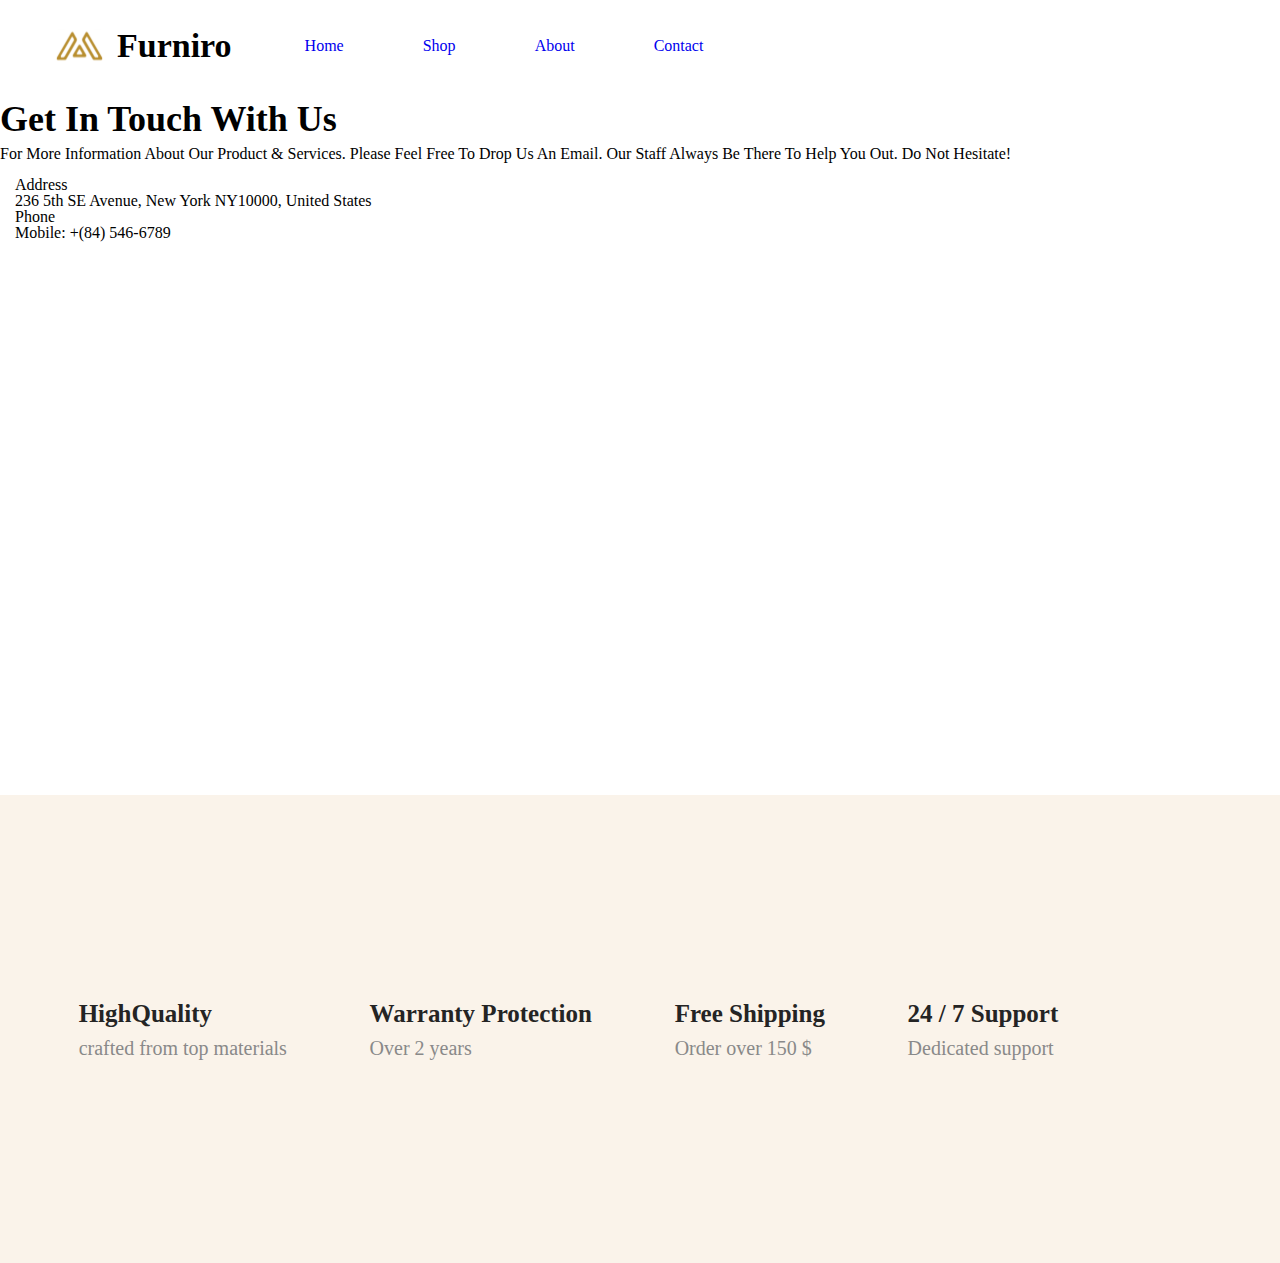
==== contact.html @ 908069a6 "code" ====
<!DOCTYPE html>
<html lang="en">
  <head>
    <meta charset="UTF-8" />
    <meta
      name="viewport"
      content="width=
    , initial-scale=1.0"
    />
    <title>Contact</title>
    <link rel="stylesheet" href="css/reset.css" />
    <link rel="stylesheet" href="css/style.css" />
  </head>
  <body>
    <head>
      <section>
        <!-- Nav bar  -->
        <div class="logo-name">
          <img
            class="logo-name logo"
            src="images/Meubel House_Logos-05.svg"
            alt="logo"
          />
          <p class="logo-name">Furniro</p>
        </div>
        <div class="nav-bar">
          <ul>
            <li class="nav-bar-elements"><a href="#">Home</a></li>
            <li class="nav-bar-elements"><a href="index.html">Shop</a></li>
            <li class="nav-bar-elements"><a href="#">About</a></li>
            <li class="nav-bar-elements"><a href="contact.html">Contact</a></li>
          </ul>
        </div>
      </section>
    </head>
    <main>
      <!-- get in touch -->
      <section>
        <p class="headline-text">Get In Touch With Us</p>
        <p class="headline-description">
          For More Information About Our Product & Services. Please Feel Free To
          Drop Us An Email. Our Staff Always Be There To Help You Out. Do Not
          Hesitate!
        </p>
      </section>
      <!-- map -->
      <section>
        <div class="container1">
          <div class="box1">
            <p class="satauri">Address</p>
            <p class="meore">
              236 5th SE Avenue, New York NY10000, United States
            </p>
          </div>
          <div class="box2">
            <p class="satauri">Phone</p>
            <p class="meore">Mobile: +(84) 546-6789</p>
          </div>
        </div>

        <div class="container1">
          <iframe
            src="https://www.google.com/maps/embed?pb=!1m18!1m12!1m3!1d3022.800521579234!2d-73.99049442397272!3d40.74441467138867!2m3!1f0!2f0!3f0!3m2!1i1024!2i768!4f13.1!3m3!1m2!1s0x89c25906455099b3%3A0x7bced553f9e233b1!2s236%20Fifth%20Avenue!5e0!3m2!1ska!2sge!4v1717875172518!5m2!1ska!2sge"
            width="600"
            height="450"
            style="border: 0"
            allowfullscreen=""
            loading="lazy"
            referrerpolicy="no-referrer-when-downgrade"
          ></iframe>
        </div>
      </section>
      <!-- handmade pieces -->
      <section></section>
      <!-- line -->
      <section>
        <div class="line">
          <div class="line-element">
            <p class="line-element-text-mn">HighQuality</p>
            <p class="line-element-text">crafted from top materials</p>
          </div>
          <div class="line-element">
            <p class="line-element-text-mn">Warranty Protection</p>
            <p class="line-element-text">Over 2 years</p>
          </div>
          <div class="line-element">
            <p class="line-element-text-mn">Free Shipping</p>
            <p class="line-element-text">Order over 150 $</p>
          </div>
          <div class="line-element">
            <p class="line-element-text-mn">24 / 7 Support</p>
            <p class="line-element-text">Dedicated support</p>
          </div>
        </div>
      </section>
    </main>

    <footer></footer>
  </body>
</html>
---- css/style.css ----
.logo-name {
  display: inline-block;
  vertical-align: middle;
  font-family: Montserrat;
  font-size: 34px;
  font-weight: 700;
  line-height: 41.45px;
  text-align: left;
  color: rgba(0, 0, 0, 1);
}
.logo {
  margin-left: 54px;
  padding-right: 4.5px;
  margin-top: 29px;
  margin-bottom: 30px;
}
.nav-bar {
  display: inline-block;
  vertical-align: middle;

  margin-left: 69px;
}
.nav-bar-elements {
  display: inline-block;
  margin-right: 75px;
  font-family: Poppins;
  font-size: 16px;
  font-weight: 500;
  line-height: 24px;
  text-align: left;
  color: rgba(0, 0, 0, 1);
}

/* main section 1 image*/
.picture {
  width: 100%;
  height: 100%;
  margin: auto;
  padding: auto;
}
/* products */
.Titles {
  font-family: Poppins;
  font-size: 40px;
  font-weight: 700;
  line-height: 48px;
  text-align: center;
  margin-top: 49px;
  margin-bottom: 50px;
  color: rgba(58, 58, 58, 1);
}
.secondary-titles {
  font-family: Poppins;
  font-size: 20px;
  font-weight: 400;
  line-height: 30px;
  text-align: center;
  color: rgba(102, 102, 102, 1);
}
/* Product list */
.Products {
  margin: auto;
  padding: auto;
}
#product-element4 {
  margin: none;
}
.product-elements {
  display: inline-block;
  margin: auto;
  padding: auto;
  padding-left: 32px;
}
.text-container {
  background-color: rgba(244, 245, 247, 1);
  width: 285px;
  height: 145px;
  top: 301px;
  gap: 0px;
  opacity: 0px;
}
.main-dscrptn {
  font-family: Poppins;
  font-size: 24px;
  font-weight: 600;
  line-height: 28.8px;
  text-align: left;
  padding-bottom: 8px;
  padding-left: 16px;
  padding-top: 10px;
}
.dscrptn {
  font-family: Poppins;
  font-size: 16px;
  font-weight: 500;
  line-height: 24px;
  text-align: left;
  color: rgba(137, 137, 137, 1);
  padding-left: 16px;
}
/* rooms */
.room-elements {
  display: inline-block;
  margin: auto;
  margin-bottom: 133px;
}
.room-titles {
  font-family: Poppins;
  font-size: 24px;
  font-weight: 600;
  line-height: 36px;
  text-align: center;
  color: rgba(51, 51, 51, 1);
}
/* Description */

.dscrptn-dscrptn {
  color: rgba(0, 0, 0, 1);
  font-family: Poppins;
  font-size: 24px;
  font-weight: 500;
  line-height: 36px;
  text-align: left;
  margin-left: 197px;
}
.additional-info {
  color: rgba(159, 159, 159, 1);
  font-family: Poppins;
  font-size: 24px;
  font-weight: 400;
  line-height: 36px;
  text-align: left;
  margin-left: 197px;
}
.text {
  color: rgba(159, 159, 159, 1);
  font-family: Poppins;
  font-size: 16px;
  font-weight: 400;
  line-height: 24px;
  text-align: justified;
  width: 1026px;
  height: 48px;
  top: 1991px;
  left: 194px;
  gap: 0px;
  opacity: 0px;
  margin-left: 197px;
}

.text2 {
  margin-top: 30px;
  color: rgba(159, 159, 159, 1);
  width: 1026px;
  height: 96px;
  top: 2069px;
  left: 194px;
  gap: 0px;
  opacity: 0px;
  font-family: Poppins;
  font-size: 16px;
  font-weight: 400;
  line-height: 24px;
  text-align: justified;
  margin-left: 197px;
}
/* line */
.line {
  margin-top: 150px;
  background-color: rgba(250, 243, 234, 1);
  width: Fixed (1, 440px) px;
  height: Fixed (270px) px;
  top: 2699px;
  padding: 100px 0px 100px 0px;
  gap: 0px;
  opacity: 0px;
}
.line-element {
  display: inline-block;
  margin-left: 78.67px;
  width: Fixed (1, 440px) px;
  height: Fixed (270px) px;
  top: 2699px;
  padding: 100px 0px 100px 0px;
  gap: 0px;
  opacity: 0px;
}
.line-element-text-mn {
  font-family: Poppins;
  font-size: 25px;
  font-weight: 600;
  line-height: 37.5px;
  text-align: left;
  color: rgba(36, 36, 36, 1);
}
.line-element-text {
  font-family: Poppins;
  font-size: 20px;
  font-weight: 500;
  line-height: 30px;
  text-align: left;
  color: rgba(137, 137, 137, 1);
}
.footer1 {
  width: 1440px;
  height: 505px;
  top: 2969px;
  gap: 0px;
  opacity: 0px;
}
/* footer */
.funiro {
  color: black;
  font-family: Poppins;
  font-size: 24px;
  font-weight: 700;
  line-height: 36px;
  text-align: left;
}
.footer1 {
  display: inline-block;
  width: auto;
}
.footer-elements {
  font-family: Poppins;
  font-size: 16px;
  font-weight: 500;
  line-height: 24px;
  text-align: left;
  color: rgba(0, 0, 0, 1);
}

.sctn-hdln {
  color: rgba(159, 159, 159, 1);
  font-family: Poppins;
  font-size: 16px;
  font-weight: 500;
  line-height: 24px;
  text-align: left;
}
.map {
  width: 285px;
  height: 72px;
  top: 134px;
  left: 102.01px;
  gap: 0px;
  opacity: 0px;
  font-family: Poppins;
  font-size: 16px;
  font-weight: 400;
  line-height: 24px;
  text-align: left;
  color: rgba(159, 159, 159, 1);
}

/* Contact Page  */
.headline-text {
  font-family: Poppins;
  font-size: 36px;
  font-weight: 600;
  line-height: 54px;
  text-align: left;
  color: rgba(0, 0, 0, 1);
}

.container1 {
  display: inline-block;
  vertical-align: top;
  margin: 15px;
}
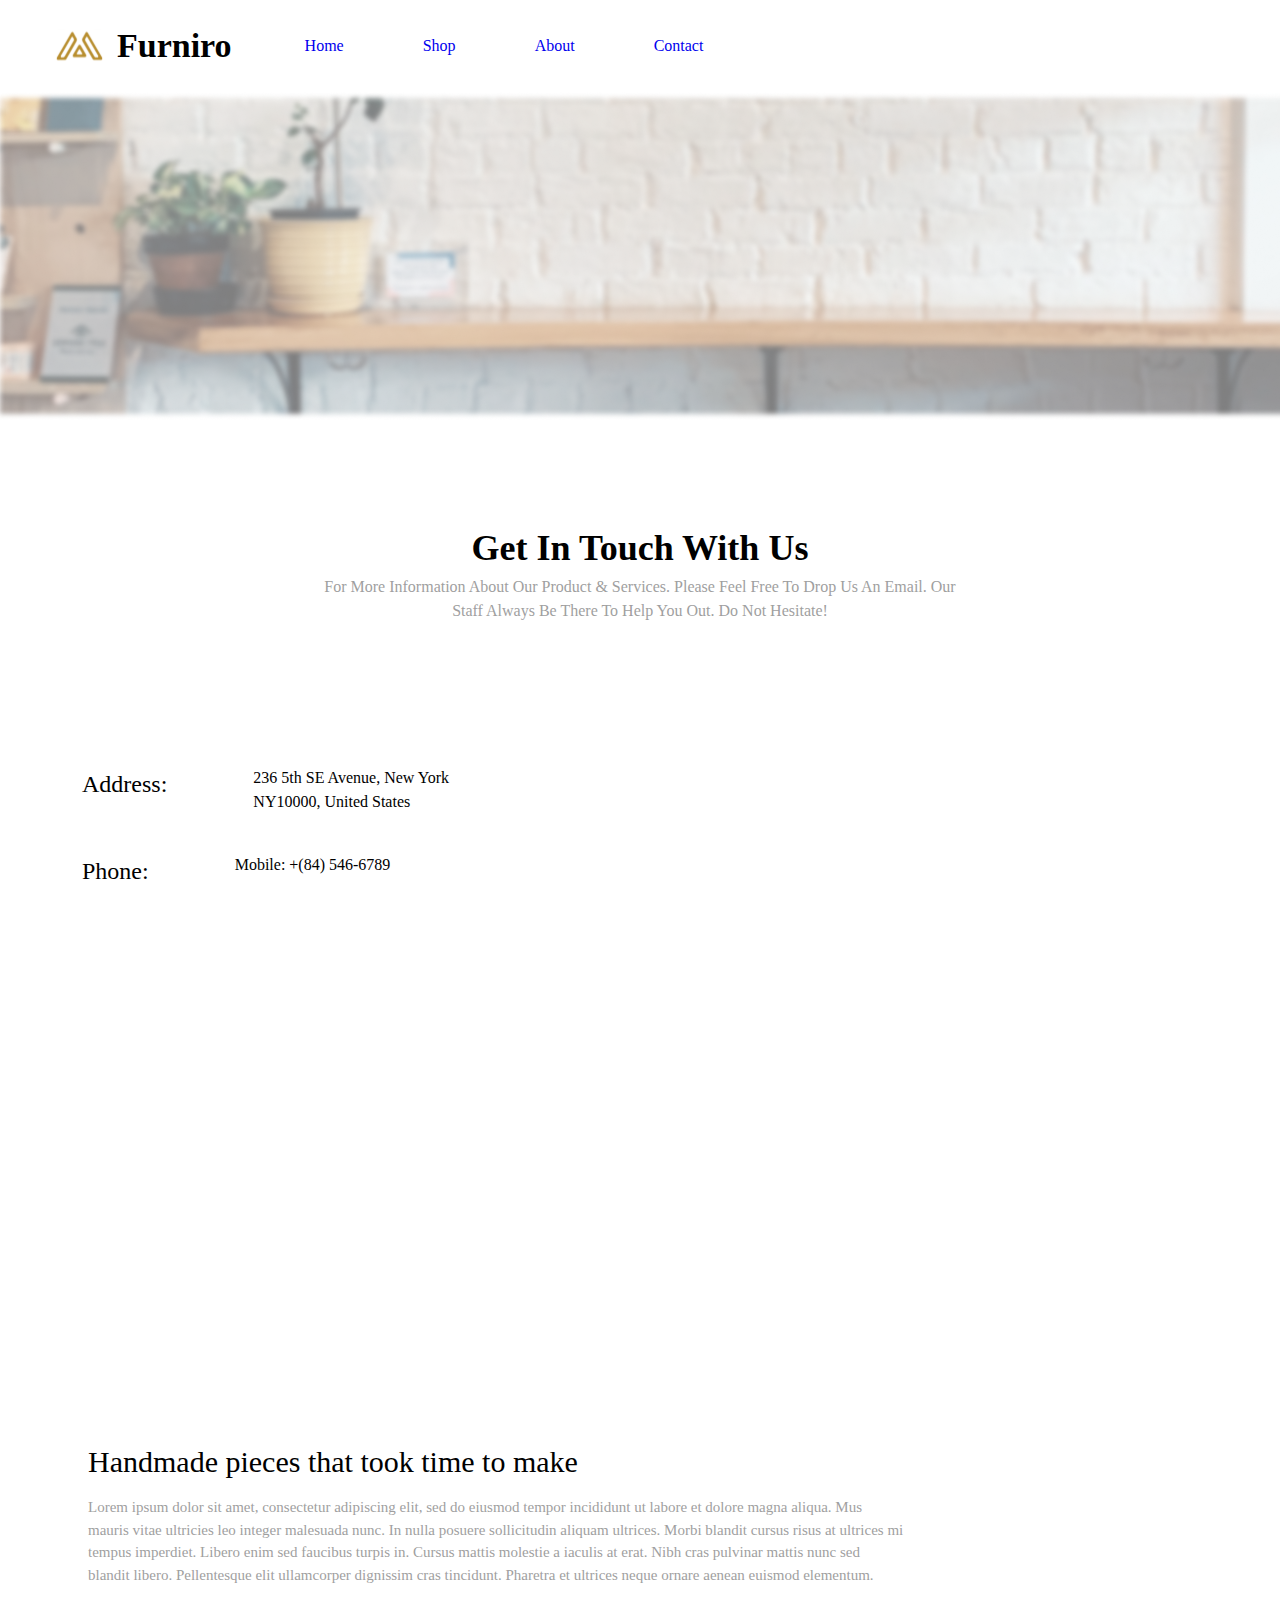
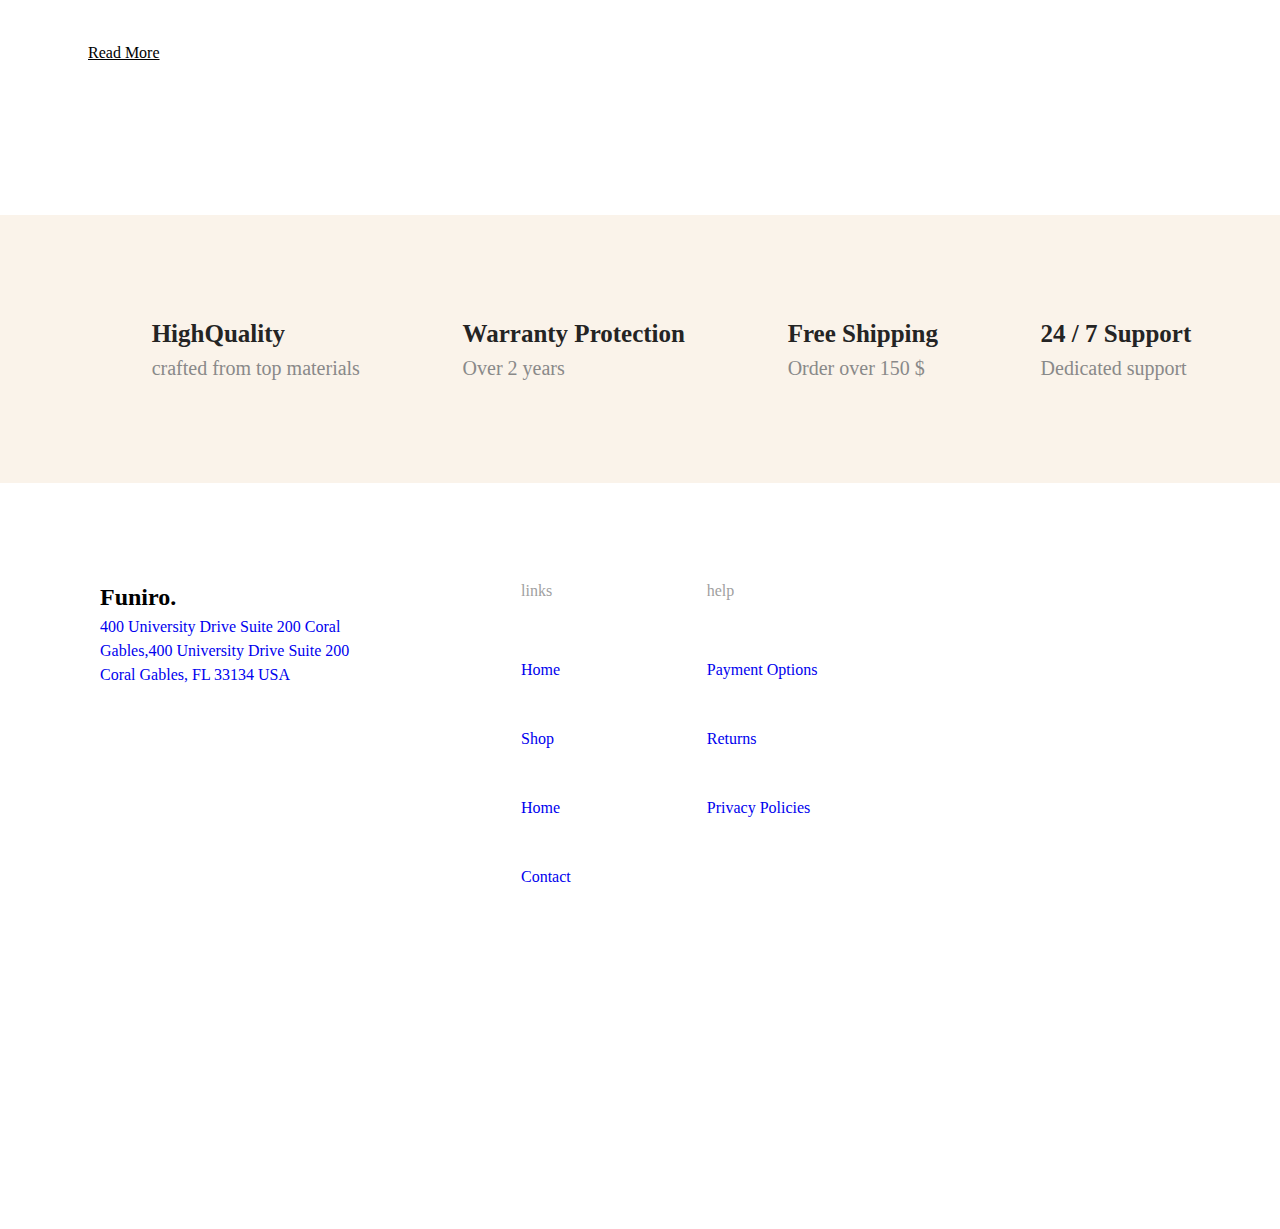
==== commit 7fc0e034: "code2" ====
--- a/contact.html
+++ b/contact.html
@@ -34,27 +34,39 @@
       </section>
     </head>
     <main>
+      <!-- picture -->
+      <img src="/images/firstwidepic.png" alt="cover-pic" />
+
       <!-- get in touch -->
       <section>
-        <p class="headline-text">Get In Touch With Us</p>
-        <p class="headline-description">
-          For More Information About Our Product & Services. Please Feel Free To
-          Drop Us An Email. Our Staff Always Be There To Help You Out. Do Not
-          Hesitate!
-        </p>
-      </section>
-      <!-- map -->
-      <section>
+        <div>
+          <p class="headline-text">Get In Touch With Us</p>
+          <p class="headline-description">
+            For More Information About Our Product & Services. Please Feel Free
+            To Drop Us An Email. Our Staff Always Be There To Help You Out. Do
+            Not Hesitate!
+          </p>
+        </div>
+        <!-- map -->
+
         <div class="container1">
           <div class="box1">
-            <p class="satauri">Address</p>
-            <p class="meore">
-              236 5th SE Avenue, New York NY10000, United States
-            </p>
+            <div class="info">
+              <h3 class="satauri">Address:</h3>
+            </div>
+            <div class="info">
+              <h3 class="meore">
+                236 5th SE Avenue, New York NY10000, United States
+              </h3>
+            </div>
           </div>
           <div class="box2">
-            <p class="satauri">Phone</p>
-            <p class="meore">Mobile: +(84) 546-6789</p>
+            <div class="info">
+              <p class="satauri">Phone:</p>
+            </div>
+            <div class="info">
+              <p class="meore">Mobile: +(84) 546-6789</p>
+            </div>
           </div>
         </div>
 
@@ -67,13 +79,31 @@
             allowfullscreen=""
             loading="lazy"
             referrerpolicy="no-referrer-when-downgrade"
+            class="interactive-map"
           ></iframe>
         </div>
-      </section>
-      <!-- handmade pieces -->
-      <section></section>
-      <!-- line -->
-      <section>
+
+        <!-- handmade pieces -->
+        <div class="handmade-pieces">
+          <h3 class="title-handmade">Handmade pieces that took time to make</h3>
+          <p class="info-handmade">
+            Lorem ipsum dolor sit amet, consectetur adipiscing elit, sed do
+            eiusmod tempor incididunt ut labore et dolore magna aliqua. Mus
+            mauris vitae ultricies leo integer malesuada nunc. In nulla posuere
+            sollicitudin aliquam ultrices. Morbi blandit cursus risus at
+            ultrices mi tempus imperdiet. Libero enim sed faucibus turpis in.
+            Cursus mattis molestie a iaculis at erat. Nibh cras pulvinar mattis
+            nunc sed blandit libero. Pellentesque elit ullamcorper dignissim
+            cras tincidunt. Pharetra et ultrices neque ornare aenean euismod
+            elementum.
+          </p>
+        </div>
+        <!-- read mroe -->
+        <div>
+          <h5 class="read-more">Read More</h5>
+        </div>
+        <!-- line -->
+
         <div class="line">
           <div class="line-element">
             <p class="line-element-text-mn">HighQuality</p>
@@ -94,7 +124,46 @@
         </div>
       </section>
     </main>
-
-    <footer></footer>
+    <!-- footer -->
+    <footer>
+      <section>
+        <div class="footer">
+          <div class="footer1">
+            <p class="funiro">Funiro.</p>
+            <div class="map">
+              <a
+                href="https://maps.app.goo.gl/uoTb461QWUxenn1d8"
+                class="mapp2"
+                target="_blank"
+                >400 University Drive Suite 200 Coral Gables,400 University
+                Drive Suite 200 Coral Gables, FL 33134 USA
+              </a>
+            </div>
+          </div>
+          <!-- links-->
+          <div class="footer1">
+            <ul>
+              <li class="sctn-hdln">links</li>
+              <li class="footer-elements"><a href="#">Home</a></li>
+              <li class="footer-elements"><a href="index.html">Shop</a></li>
+              <li class="footer-elements"><a href="#">Home</a></li>
+              <li class="footer-elements">
+                <a href="contact.html">Contact</a>
+              </li>
+            </ul>
+          </div>
+          <div class="footer1">
+            <ul>
+              <li class="sctn-hdln">help</li>
+              <li class="footer-elements"><a href="#">Payment Options</a></li>
+              <li class="footer-elements"><a href="#">Returns</a></li>
+              <li class="footer-elements">
+                <a href="#">Privacy Policies</a>
+              </li>
+            </ul>
+          </div>
+        </div>
+      </section>
+    </footer>
   </body>
 </html>
--- a/css/style.css
+++ b/css/style.css
@@ -34,19 +34,17 @@
 /* main section 1 image*/
 .picture {
   width: 100%;
-  height: 100%;
-  margin: auto;
-  padding: auto;
+  object-fit: cover;
+  background-image: url(/images/firstwidepic.png);
 }
 /* products */
 .Titles {
   font-family: Poppins;
   font-size: 40px;
   font-weight: 700;
-  line-height: 48px;
-  text-align: center;
+  text-align: center;
+  margin-bottom: 50px;
   margin-top: 49px;
-  margin-bottom: 50px;
   color: rgba(58, 58, 58, 1);
 }
 .secondary-titles {
@@ -59,25 +57,33 @@
 }
 /* Product list */
 .Products {
-  margin: auto;
-  padding: auto;
-}
-#product-element4 {
-  margin: none;
+  width: 1240px;
+  height: 446px;
+  font-size: 0;
+  margin-left: auto;
+  margin-right: auto;
 }
 .product-elements {
   display: inline-block;
-  margin: auto;
-  padding: auto;
-  padding-left: 32px;
-}
+  width: 285px;
+  height: 446px;
+  padding-right: 32px;
+}
+.nopadding {
+  display: inline-block;
+  width: 285px;
+  height: 446px;
+  font-size: 0;
+  padding-right: none;
+}
+
 .text-container {
-  background-color: rgba(244, 245, 247, 1);
   width: 285px;
   height: 145px;
   top: 301px;
   gap: 0px;
   opacity: 0px;
+  background-color: rgba(244, 245, 247, 1);
 }
 .main-dscrptn {
   font-family: Poppins;
@@ -98,11 +104,20 @@
   color: rgba(137, 137, 137, 1);
   padding-left: 16px;
 }
+/* browse the range */
+.browse {
+  margin-bottom: 62.29px;
+}
 /* rooms */
+.rooms {
+  height: 630px;
+  width: 1203px;
+  margin-left: auto;
+  margin-right: auto;
+}
 .room-elements {
   display: inline-block;
-  margin: auto;
-  margin-bottom: 133px;
+  padding-right: 20px;
 }
 .room-titles {
   font-family: Poppins;
@@ -113,6 +128,9 @@
   color: rgba(51, 51, 51, 1);
 }
 /* Description */
+.third-section-title {
+  margin-bottom: 37px;
+}
 
 .dscrptn-dscrptn {
   color: rgba(0, 0, 0, 1);
@@ -130,7 +148,8 @@
   font-weight: 400;
   line-height: 36px;
   text-align: left;
-  margin-left: 197px;
+  padding-left: 56px;
+  margin-top: 133px;
 }
 .text {
   color: rgba(159, 159, 159, 1);
@@ -143,8 +162,6 @@
   height: 48px;
   top: 1991px;
   left: 194px;
-  gap: 0px;
-  opacity: 0px;
   margin-left: 197px;
 }
 
@@ -163,25 +180,33 @@
   line-height: 24px;
   text-align: justified;
   margin-left: 197px;
+  margin-bottom: 36px;
+}
+.images {
+  width: 1239px;
+  height: 348px;
+  margin-left: auto;
+  margin-right: auto;
+}
+.sofa {
+  padding-left: 29px;
+  display: inline-block;
 }
 /* line */
 .line {
   margin-top: 150px;
   background-color: rgba(250, 243, 234, 1);
-  width: Fixed (1, 440px) px;
-  height: Fixed (270px) px;
-  top: 2699px;
-  padding: 100px 0px 100px 0px;
-  gap: 0px;
-  opacity: 0px;
+  margin-left: auto;
+  margin-right: auto;
+  padding: 100px 53px 100px 53px;
+  gap: 0px;
+  opacity: 0px;
+  margin-bottom: 48px;
 }
 .line-element {
   display: inline-block;
   margin-left: 78.67px;
-  width: Fixed (1, 440px) px;
-  height: Fixed (270px) px;
-  top: 2699px;
-  padding: 100px 0px 100px 0px;
+  padding-left: 20px;
   gap: 0px;
   opacity: 0px;
 }
@@ -201,13 +226,7 @@
   text-align: left;
   color: rgba(137, 137, 137, 1);
 }
-.footer1 {
-  width: 1440px;
-  height: 505px;
-  top: 2969px;
-  gap: 0px;
-  opacity: 0px;
-}
+
 /* footer */
 .funiro {
   color: black;
@@ -215,27 +234,6 @@
   font-size: 24px;
   font-weight: 700;
   line-height: 36px;
-  text-align: left;
-}
-.footer1 {
-  display: inline-block;
-  width: auto;
-}
-.footer-elements {
-  font-family: Poppins;
-  font-size: 16px;
-  font-weight: 500;
-  line-height: 24px;
-  text-align: left;
-  color: rgba(0, 0, 0, 1);
-}
-
-.sctn-hdln {
-  color: rgba(159, 159, 159, 1);
-  font-family: Poppins;
-  font-size: 16px;
-  font-weight: 500;
-  line-height: 24px;
   text-align: left;
 }
 .map {
@@ -250,7 +248,48 @@
   font-weight: 400;
   line-height: 24px;
   text-align: left;
-  color: rgba(159, 159, 159, 1);
+  text-justify: auto;
+  color: rgba(159, 159, 159, 1);
+}
+.footer {
+  width: 1440px;
+  height: 505px;
+  top: 2969px;
+  gap: 0px;
+  opacity: 0px;
+
+  padding-top: 48px;
+  padding-left: 100px;
+  padding-right: 565px;
+  padding-bottom: 145px;
+  font-size: 0;
+}
+
+.footer1 {
+  display: inline-block;
+  width: auto;
+  vertical-align: top;
+
+  padding-right: 136px;
+}
+.footer-elements {
+  font-family: Poppins;
+  font-size: 16px;
+  font-weight: 500;
+  line-height: 24px;
+  text-align: left;
+  color: rgba(0, 0, 0, 1);
+  padding-bottom: 45px;
+}
+
+.sctn-hdln {
+  color: rgba(159, 159, 159, 1);
+  font-family: Poppins;
+  padding-bottom: 55px;
+  font-size: 16px;
+  font-weight: 500;
+  line-height: 24px;
+  text-align: left;
 }
 
 /* Contact Page  */
@@ -261,10 +300,100 @@
   line-height: 54px;
   text-align: left;
   color: rgba(0, 0, 0, 1);
+  text-align: center;
+  margin-top: 98px;
+}
+.headline-description {
+  margin-left: auto;
+  margin-right: auto;
+  width: 644px;
+  height: 48px;
+  gap: 0px;
+  opacity: 0px;
+  text-align: center;
+  font-family: Poppins;
+  font-size: 16px;
+  font-weight: 400;
+  line-height: 24px;
+  margin-bottom: 128px;
+  color: rgba(159, 159, 159, 1);
 }
 
 .container1 {
   display: inline-block;
+  vertical-align: middle;
+}
+.interactive-map {
+  width: 680px;
+  height: 374px;
+  gap: 0px;
+  opacity: 0px;
+  padding-left: 257px;
+}
+
+.info {
+  display: inline-block;
   vertical-align: top;
-  margin: 15px;
-}
+  margin-left: 82px;
+  margin-right: auto;
+}
+
+.satauri {
+  font-family: Poppins;
+  font-size: 24px;
+  font-weight: 500;
+  line-height: 36px;
+  text-align: left;
+  margin-top: 15px;
+}
+.meore {
+  font-family: Poppins;
+  font-size: 16px;
+  font-weight: 400;
+  line-height: 24px;
+  text-align: left;
+  width: 212px;
+  height: 72px;
+  top: 807px;
+  padding-top: 15px;
+}
+.title-handmade {
+  width: 632px;
+  height: 45px;
+  top: 1262px;
+  left: 88px;
+  margin-left: 88px;
+  margin-right: 720px;
+  margin-top: 137px;
+  font-family: Poppins;
+  font-size: 30px;
+  font-weight: 500;
+  line-height: 45px;
+  text-align: left;
+}
+.info-handmade {
+  font-family: Poppins;
+  font-size: 15px;
+  font-weight: 400;
+  line-height: 22.5px;
+  text-align: justified;
+  width: 817px;
+  height: 115px;
+  top: 1319px;
+  left: 88px;
+  gap: 0px;
+  opacity: 0px;
+  color: rgba(159, 159, 159, 1);
+  margin-top: 12px;
+  margin-left: 88px;
+  margin-bottom: 30px;
+}
+.read-more {
+  font-family: Poppins;
+  font-size: 16px;
+  font-weight: 400;
+  line-height: 24px;
+  text-align: justified;
+  margin-left: 88px;
+  text-decoration: underline;
+}
